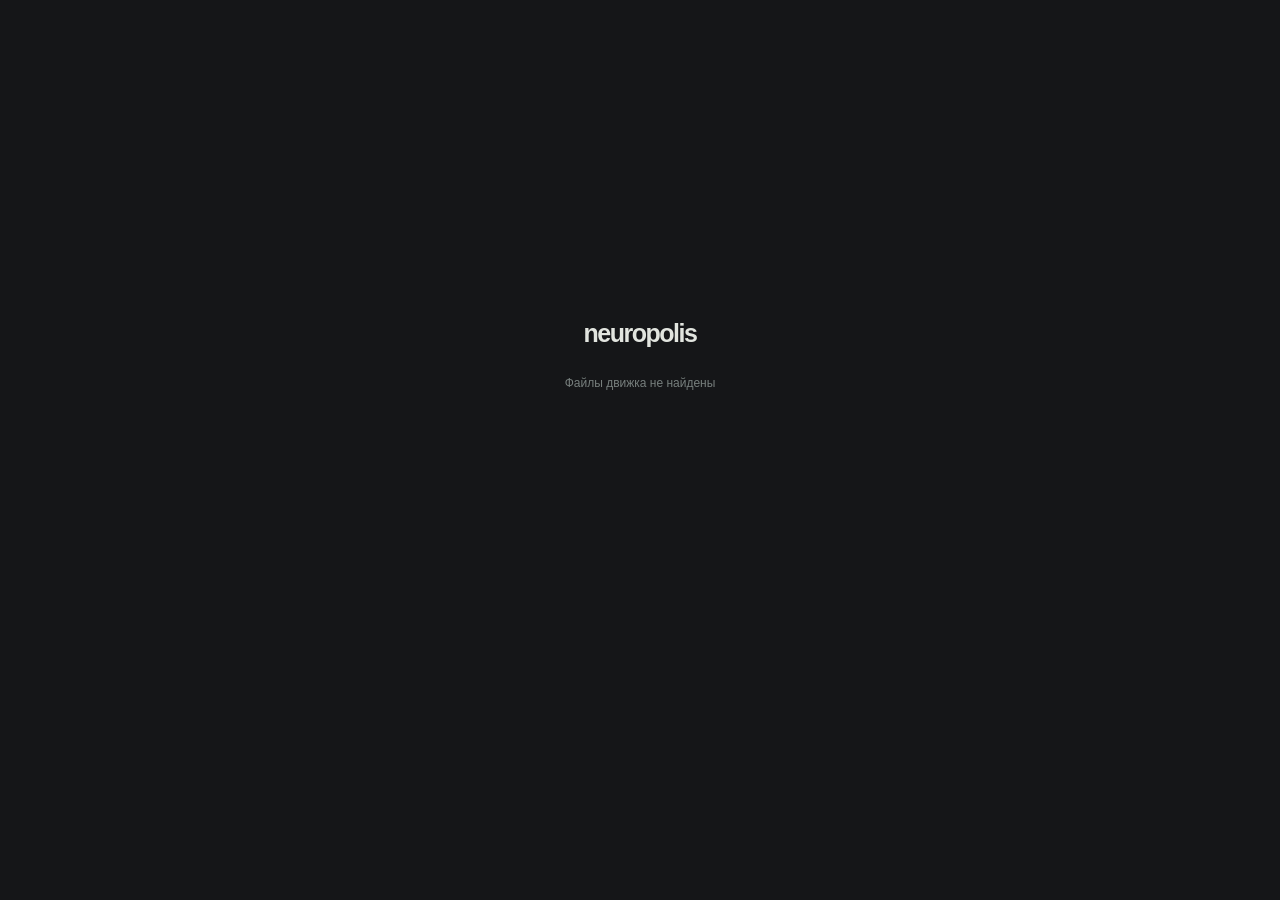
==== web/index.html @ 5cdd5f70 "Release neuropolis 0.2.1 with native AU and VST3 plugins" ====
<!doctype html>
<html lang="ru">
  <head>
    <meta charset="utf-8" />
    <meta name="viewport" content="width=device-width, initial-scale=1" />
    <meta name="theme-color" content="#151618" />
    <title>neuropolis · Instrument</title>
    <link
      rel="icon"
      href="data:image/svg+xml,%3Csvg xmlns='http://www.w3.org/2000/svg' viewBox='0 0 64 64'%3E%3Crect width='64' height='64' rx='12' fill='%231c1e20'/%3E%3Cpath d='M17 46V18h8l14 19V18h8v28h-8L25 27v19' fill='%23c6de92'/%3E%3C/svg%3E"
    />
    <link rel="stylesheet" href="style.css" />
    <script type="module" src="app.js"></script>
  </head>
  <body>
    <div id="app">
      <main class="loading">
        <span class="brand">neuropolis</span>
        <p>Loading instrument…</p>
      </main>
    </div>
    <div id="overlay"></div>
    <div id="toast" role="status" aria-live="polite"></div>
  </body>
</html>
---- web/style.css ----
:root {
  color-scheme: dark;
  --bg: #151618;
  --surface: #1c1e20;
  --inset: #121416;
  --raised: #272a2c;
  --hover: #303437;
  --line: #33373a;
  --line-soft: #292d2f;
  --line-strong: #50575a;
  --text: #e2e5df;
  --secondary: #a2a9a6;
  --tertiary: #777f7d;
  --muted: #4f5755;
  --accent: #c6de92;
  --accent-dim: #71834f;
  --track-1: #c6de92;
  --track-2: #b9adf0;
  --orange: #e1ad79;
  --danger: #dc8e89;
  --mono: ui-monospace, SFMono-Regular, Menlo, Consolas, monospace;
  --sans: -apple-system, BlinkMacSystemFont, "Segoe UI", sans-serif;
  font: 12px var(--sans);
  background: var(--bg);
  color: var(--text);
  font-synthesis: none;
}
* {
  box-sizing: border-box;
}
body {
  margin: 0;
}
button,
input,
summary {
  font: inherit;
  color: inherit;
}
button,
summary {
  cursor: pointer;
}
button {
  appearance: none;
  border: 1px solid var(--line);
  border-radius: 4px;
  background: var(--surface);
  display: inline-flex;
  gap: 6px;
  align-items: center;
  justify-content: center;
  white-space: nowrap;
  height: 32px;
  padding: 0 12px;
  transition:
    background 0.12s,
    border-color 0.12s,
    color 0.12s;
}
button:hover,
summary:hover {
  background: var(--hover);
  border-color: var(--line-strong);
}
button:active {
  background: var(--inset);
}
button:disabled {
  opacity: 0.35;
  cursor: default;
}
button[aria-pressed="true"],
button.active {
  color: var(--accent);
  border-color: var(--accent-dim);
  background: color-mix(in srgb, var(--accent) 10%, var(--surface));
}
button:focus-visible,
summary:focus-visible,
input:focus-visible {
  outline: 2px solid var(--accent);
  outline-offset: 3px;
}
button.primary {
  background: var(--accent);
  border-color: var(--accent);
  color: #20261b;
  font-weight: 650;
}
button.primary:hover {
  background: #d9ecb1;
}
button.ghost {
  border-color: transparent;
  background: transparent;
  color: var(--secondary);
}
button.ghost:hover {
  background: var(--raised);
  color: var(--text);
}
button.icon-button {
  padding: 0;
  width: 32px;
  flex: none;
}
button.danger {
  color: var(--danger);
}
.icon {
  width: 16px;
  height: 16px;
  fill: none;
  stroke: currentColor;
  stroke-width: 1.6;
  stroke-linecap: round;
  stroke-linejoin: round;
  flex: none;
}
.mono {
  font-family: var(--mono);
  font-variant-numeric: tabular-nums;
}
.secondary {
  color: var(--secondary);
}
.subtle {
  color: var(--tertiary);
}
.loading {
  min-height: 80vh;
  display: flex;
  flex-direction: column;
  align-items: center;
  justify-content: center;
  gap: 16px;
}
.loading p {
  color: var(--tertiary);
}
.shell {
  max-width: 1760px;
  margin: 0 auto;
  min-height: 100vh;
}
.topbar {
  height: 76px;
  display: flex;
  align-items: center;
  gap: 24px;
  padding: 0 28px;
  border-bottom: 1px solid var(--line-soft);
  background: var(--bg);
}
.brand {
  font-size: 25px;
  font-weight: 750;
  letter-spacing: -1.5px;
  white-space: nowrap;
  display: flex;
  align-items: baseline;
  gap: 8px;
}
.brand-block {
  display: flex;
  flex-direction: column;
  gap: 4px;
  min-width: 160px;
}
.brand-block small {
  font: 9px var(--mono);
  letter-spacing: 2px;
  color: var(--tertiary);
}
.transport {
  display: flex;
  align-items: center;
  gap: 6px;
}
.transport .run {
  height: 38px;
  min-width: 88px;
  font: 600 11px var(--mono);
  letter-spacing: 0.6px;
}
.transport .run[aria-pressed="true"] {
  color: var(--accent);
  background: #2c3525;
  border-color: #677a4b;
}
.transport .run .icon {
  width: 12px;
}
.tempo {
  height: 38px;
  display: flex;
  align-items: center;
  gap: 10px;
  border: 1px solid var(--line);
  border-radius: 4px;
  padding: 0 10px;
  background: var(--inset);
}
.tempo span {
  font: 9px var(--mono);
  color: var(--tertiary);
}
.tempo input {
  width: 54px;
  font: 20px var(--mono);
  border: 0;
  background: transparent;
  padding: 0;
  text-align: right;
  outline: 0;
}
.tempo .tempo-source {
  border-left: 1px solid var(--line);
  padding-left: 10px;
  font-size: 9px;
  color: var(--secondary);
}
.cycle-length {
  position: relative;
  display: flex;
  align-items: center;
  gap: 8px;
  height: 38px;
  padding: 0 10px;
  border: 1px solid var(--line);
  border-radius: 4px;
  background: var(--inset);
  overflow: hidden;
}
.cycle-label,
.cycle-unit {
  font: 9px var(--mono);
  color: var(--tertiary);
  white-space: nowrap;
}
.cycle-length input {
  width: 56px;
  min-width: 0;
  padding: 0;
  border: 0;
  background: transparent;
  font: 20px var(--mono);
  text-align: right;
}
.cycle-length:focus-within {
  border-color: var(--accent-dim);
}
.cycle-progress {
  position: absolute;
  inset: auto 0 0;
  height: 2px;
  background: var(--accent-dim);
  transform: scaleX(var(--cycle-progress, 0));
  transform-origin: left;
  pointer-events: none;
}
.transport .icon-button {
  width: 36px;
  height: 38px;
}
.clock-display {
  display: flex;
  align-items: center;
  gap: 14px;
  margin-left: 6px;
}
.timecode {
  font: 20px var(--mono);
  letter-spacing: -0.5px;
  min-width: 78px;
}
.clock-led {
  width: 5px;
  height: 5px;
  border-radius: 50%;
  background: var(--muted);
}
.clock-led.on {
  background: var(--accent);
  box-shadow: 0 0 8px #c6de9255;
}
.scope {
  width: 108px;
  height: 28px;
  opacity: 0.8;
}
.top-right {
  margin-left: auto;
  display: flex;
  align-items: center;
  gap: 8px;
}
.top-right .separator {
  height: 20px;
  width: 1px;
  background: var(--line);
  margin: 0 4px;
}
.patch-title {
  background: transparent;
  border: 0;
  outline: none;
  font-size: 12px;
  width: 176px;
  text-align: right;
  color: var(--secondary);
}
.patch-title:focus {
  color: var(--text);
}
.dirty-dot {
  width: 4px;
  height: 4px;
  border-radius: 50%;
  background: var(--orange);
}
.navigation {
  display: flex;
  align-items: center;
  gap: 4px;
  padding: 0 28px;
  height: 48px;
  border-bottom: 1px solid var(--line-soft);
}
.navigation button {
  height: 48px;
  border: 0;
  border-radius: 0;
  background: transparent;
  color: var(--tertiary);
  padding: 0 14px;
  position: relative;
  font-size: 12px;
}
.navigation button:hover {
  color: var(--text);
}
.navigation button.active {
  color: var(--text);
  background: none;
}
.navigation button.active::after {
  content: "";
  height: 2px;
  position: absolute;
  bottom: 0;
  left: 14px;
  right: 14px;
  background: var(--accent);
}
.navigation .nav-right {
  display: flex;
  gap: 8px;
  align-items: center;
  margin-left: auto;
  color: var(--tertiary);
  font: 10px var(--mono);
}
.status-light {
  width: 5px;
  height: 5px;
  border-radius: 50%;
  background: var(--accent-dim);
}
.workspace {
  padding: 20px 28px 16px;
}
.section-heading {
  display: flex;
  align-items: center;
  justify-content: space-between;
  gap: 16px;
  margin-bottom: 20px;
}
.section-heading h1 {
  font-size: 18px;
  font-weight: 550;
  letter-spacing: -0.4px;
  margin: 0;
}
.section-heading p {
  font-size: 12px;
  color: var(--tertiary);
  margin: 6px 0 0;
}
.section-heading .actions {
  display: flex;
  align-items: center;
  gap: 6px;
}
.footer {
  display: flex;
  justify-content: space-between;
  align-items: center;
  padding: 8px 28px 16px;
  color: var(--tertiary);
  font: 10px var(--mono);
  gap: 16px;
}
.footer .footer-status {
  display: flex;
  gap: 8px;
  align-items: center;
}
.footer-key {
  border: 1px solid var(--line);
  border-radius: 3px;
  padding: 2px 4px;
  font-size: 9px;
  margin-right: 4px;
}
.footer-hints {
  display: flex;
  gap: 16px;
}
.track {
  --accent: var(--track-1);
  --accent-dim: #71834f;
  background: var(--surface);
  border: 1px solid var(--line);
  border-radius: 6px;
  margin-bottom: 16px;
  min-width: 0;
  position: relative;
}
.track[data-track="1"] {
  --accent: var(--track-2);
  --accent-dim: #776d9d;
}
.track-header {
  display: flex;
  align-items: center;
  gap: 20px;
  padding: 14px 16px;
  border-bottom: 1px solid var(--line-soft);
  min-height: 66px;
}
.track-identity {
  display: flex;
  align-items: center;
  gap: 10px;
  min-width: 156px;
}
.track-index {
  font: 18px var(--mono);
  color: var(--accent);
  line-height: 1;
}
.track-title {
  display: flex;
  flex-direction: column;
  gap: 4px;
}
.track-title strong {
  font-size: 12px;
  font-weight: 550;
  letter-spacing: 0.1px;
}
.track-title small {
  font: 9px var(--mono);
  color: var(--tertiary);
}
.track-live {
  display: flex;
  align-items: baseline;
  gap: 8px;
  min-width: 94px;
  color: var(--accent);
  margin-left: auto;
}
.track-live output {
  font: 22px var(--mono);
  letter-spacing: -1px;
}
.track-live .gate-led {
  height: 5px;
  width: 5px;
  border-radius: 1px;
  background: var(--muted);
  align-self: center;
}
.track-live .gate-led.on {
  background: var(--accent);
}
.track-live small {
  font: 9px var(--mono);
  color: var(--tertiary);
}
.track-quick {
  display: flex;
  gap: 12px;
  align-items: center;
}
.track-controls {
  display: flex;
  gap: 8px;
  align-items: center;
}
.track-controls .small-range {
  width: 60px;
  accent-color: var(--accent);
}
.mute-button,
.solo-button {
  font: 10px var(--mono);
  width: 30px;
  padding: 0;
}
.track-controls .mute-button[aria-pressed="true"] {
  color: var(--danger);
  background: #3b2a2a;
  border-color: #764d4d;
}
.track-controls .solo-button[aria-pressed="true"] {
  color: var(--orange);
  border-color: #7b644a;
}
.bank-scroll {
  overflow-x: auto;
  scrollbar-width: thin;
  scrollbar-color: var(--line-strong) transparent;
  overscroll-behavior-x: contain;
}
.bank {
  display: grid;
  grid-template-columns: 64px repeat(16, minmax(56px, 1fr));
  min-width: 984px;
  padding: 12px 12px 8px;
}
.stage,
.row-labels {
  display: grid;
  grid-template-rows: 28px 26px 124px 180px 116px;
  gap: 4px;
  min-width: 0;
  padding: 0 5px;
  text-align: center;
}
.row-labels {
  font: 9px var(--mono);
  color: var(--tertiary);
  text-align: left;
  position: sticky;
  left: 0;
  z-index: 4;
  background: var(--surface);
  padding-left: 4px;
}
.row-labels > span {
  display: flex;
  align-items: center;
  letter-spacing: 0.3px;
}
.row-labels > span:nth-child(3) {
  align-items: flex-start;
  padding-top: 8px;
}
.stage {
  border-left: 1px solid var(--line-soft);
  position: relative;
}
.stage:nth-child(4n + 2) {
  border-left-color: #42484a;
}
.stage.current {
  background: color-mix(in srgb, var(--accent) 5%, transparent);
}
.stage.outside {
  opacity: 0.25;
}
.stage.skipped .fader,
.stage.skipped .stage-note {
  opacity: 0.3;
}
.stage-head {
  height: 28px;
  border: 0;
  background: transparent;
  border-radius: 3px;
  font: 10px var(--mono);
  width: 100%;
  position: relative;
  padding: 0;
  color: var(--secondary);
}
.stage-head::before {
  content: "";
  height: 3px;
  width: 3px;
  background: var(--muted);
  border-radius: 50%;
  position: absolute;
  right: 4px;
  top: 4px;
}
.stage.current .stage-head {
  color: var(--accent);
  background: color-mix(in srgb, var(--accent) 10%, transparent);
}
.stage.current .stage-head::before {
  background: var(--accent);
}
.stage-head.selected {
  outline: 1px solid var(--line-strong);
  outline-offset: -1px;
}
.stage-note {
  font: 10px var(--mono);
  color: var(--secondary);
  display: grid;
  place-items: center;
}
.fader {
  height: 124px;
  display: flex;
  justify-content: center;
  position: relative;
  background: repeating-linear-gradient(
      to top,
      transparent 0,
      transparent 11px,
      #414748 11px,
      #414748 12px
    )
    center/20px 120px no-repeat;
}
.fader input {
  writing-mode: vertical-lr;
  direction: rtl;
  appearance: none;
  -webkit-appearance: none;
  width: 34px;
  height: 120px;
  margin: 0;
  background: transparent;
  cursor: ns-resize;
  outline: 0;
}
.fader input::-webkit-slider-runnable-track {
  width: 4px;
  background: #0d1011;
  border: 1px solid #373e3e;
  border-radius: 3px;
}
.fader input::-webkit-slider-thumb {
  appearance: none;
  -webkit-appearance: none;
  width: 30px;
  height: 12px;
  background: linear-gradient(
    #d2d7cc 0 35%,
    #a7b0a4 35% 50%,
    #c7cfc0 50% 80%,
    var(--accent) 80%
  );
  border: 1px solid #a0aa9c;
  border-radius: 2px;
  margin-left: -14px;
  box-shadow: 0 2px 3px #0008;
}
.fader input::-moz-range-track {
  width: 4px;
  background: #0d1011;
}
.fader input::-moz-range-thumb {
  width: 30px;
  height: 12px;
  background: var(--text);
  border: 1px solid var(--accent);
  border-radius: 2px;
}
.fader[data-pickup]::after {
  content: "";
  position: absolute;
  height: 2px;
  width: 30px;
  background: var(--orange);
  top: var(--pickup-top);
  pointer-events: none;
}
.lane-number {
  width: 100%;
  min-width: 0;
  background: var(--inset);
  border: 1px solid var(--line-soft);
  border-radius: 3px;
  height: 28px;
  font: 11px var(--mono);
  text-align: center;
  outline: none;
  padding: 0 2px;
}

.lane-toolbar {
  display: flex;
  gap: 6px;
  align-items: center;
  border-top: 1px solid var(--line-soft);
  padding: 8px 12px;
}
.lane-tabs {
  display: flex;
  gap: 2px;
  min-width: 0;
  overflow-x: auto;
  scrollbar-width: none;
}
.lane-tabs button {
  font: 9px var(--mono);
  letter-spacing: 0.4px;
  height: 26px;
  padding: 0 10px;
  border-color: transparent;
  background: transparent;
  color: var(--tertiary);
}
.lane-tabs button.active {
  color: var(--accent);
  background: color-mix(in srgb, var(--accent) 8%, transparent);
}
.lane-actions {
  display: flex;
  gap: 2px;
  align-items: center;
  margin-left: auto;
}
.lane-actions .icon-button {
  height: 26px;
  width: 26px;
}
.lane-editor {
  border-top: 1px solid var(--line-soft);
  background: #191b1d;
}
.lane-grid {
  min-width: 984px;
  display: grid;
  grid-template-columns: 64px repeat(16, minmax(56px, 1fr));
  padding: 10px 12px 12px;
}
.lane-cell {
  display: flex;
  flex-direction: column;
  align-items: center;
  gap: 6px;
  padding: 0 5px;
  min-width: 0;
}
.lane-cell .lane-number {
  height: 30px;
}
.lane-cell .lane-mode {
  height: 22px;
  border: 0;
  padding: 0;
  font: 8px var(--mono);
  color: var(--tertiary);
  background: transparent;
  min-width: 0;
}
.lane-cell .flag-button {
  height: 30px;
  width: 100%;
  min-width: 0;
  padding: 0;
  background: var(--inset);
  border-color: var(--line-soft);
  color: var(--muted);
}
.lane-cell .flag-button[aria-pressed="true"] {
  color: var(--accent);
  background: color-mix(in srgb, var(--accent) 10%, var(--inset));
  border-color: var(--accent-dim);
}
.lane-caption {
  font: 9px var(--mono);
  color: var(--tertiary);
  display: flex;
  align-items: center;
  padding-left: 4px;
}
.loop-region .stage-head {
  border: 1px solid var(--accent-dim);
}
.control {
  display: flex;
  flex-direction: column;
  gap: 6px;
  min-width: 0;
}
.control > span {
  font: 9px var(--mono);
  letter-spacing: 0.6px;
  color: var(--tertiary);
  display: flex;
  align-items: center;
  gap: 6px;
}
.control .field-number {
  height: 32px;
  width: 100%;
  min-width: 0;
  background: var(--inset);
  border: 1px solid var(--line);
  border-radius: 4px;
  text-align: right;
  padding: 0 10px;
  font: 12px var(--mono);
}
.control.compact {
  gap: 4px;
}
.control.compact > span {
  font-size: 8px;
  letter-spacing: 0.4px;
}
.control.compact .field-number {
  height: 28px;
  max-width: 64px;
  font-size: 11px;
  padding: 0 6px;
}
.select {
  position: relative;
  min-width: 64px;
}
.select summary {
  display: flex;
  align-items: center;
  justify-content: space-between;
  white-space: nowrap;
  gap: 12px;
  height: 32px;
  list-style: none;
  border: 1px solid var(--line);
  border-radius: 4px;
  padding: 0 10px;
  font-size: 11px;
  background: var(--inset);
}
.select summary::-webkit-details-marker {
  display: none;
}
.select summary .icon {
  width: 12px;
  height: 12px;
  color: var(--tertiary);
}
.select.compact summary {
  height: 28px;
  font-size: 10px;
  padding: 0 8px;
}
.select[open] summary {
  border-color: var(--line-strong);
}
.select .options {
  position: absolute;
  top: calc(100% + 4px);
  left: 0;
  z-index: 80;
  min-width: 100%;
  width: max-content;
  max-width: 280px;
  max-height: 300px;
  overflow-y: auto;
  border: 1px solid var(--line-strong);
  border-radius: 5px;
  background: var(--raised);
  padding: 4px;
  box-shadow: 0 12px 32px #0007;
}
.select .options button {
  display: flex;
  justify-content: space-between;
  height: 32px;
  width: 100%;
  text-align: left;
  border: 0;
  border-radius: 3px;
  font-size: 11px;
  background: transparent;
  padding: 0 10px;
}
.select .options button:hover {
  background: var(--hover);
}
.select .options button[aria-selected="true"] {
  color: var(--accent);
  background: #343c2c;
}
.select.align-right .options {
  right: 0;
  left: auto;
}
.select.menu summary {
  height: 32px;
  width: 32px;
  padding: 0;
  justify-content: center;
}
.select.menu summary > .icon:last-child {
  display: none;
}
.control-grid {
  display: grid;
  grid-template-columns: repeat(3, minmax(0, 1fr));
  gap: 16px;
}
.control-grid.two {
  grid-template-columns: repeat(2, minmax(0, 1fr));
}
.parameter-group {
  border-bottom: 1px solid var(--line-soft);
  padding: 20px 0;
}
.parameter-group:first-child {
  padding-top: 0;
}
.parameter-group:last-child {
  border-bottom: 0;
}
.parameter-group h3 {
  font: 10px var(--mono);
  letter-spacing: 1px;
  color: var(--secondary);
  font-weight: 500;
  margin: 0 0 16px;
}
.drawer-backdrop {
  position: fixed;
  inset: 0;
  background: #080a0b88;
  z-index: 100;
  display: flex;
  justify-content: flex-end;
}
.drawer {
  width: 520px;
  max-width: 100%;
  background: var(--surface);
  border-left: 1px solid var(--line-strong);
  height: 100dvh;
  overflow-y: auto;
  padding: 24px;
  box-shadow: -16px 0 60px #0003;
}
.drawer-heading {
  display: flex;
  justify-content: space-between;
  align-items: center;
  margin-bottom: 24px;
}
.drawer-heading h2 {
  margin: 0;
  font-size: 17px;
  font-weight: 550;
}
.drawer-tabs {
  display: flex;
  gap: 4px;
  border-bottom: 1px solid var(--line);
  margin-bottom: 20px;
  overflow-x: auto;
}
.drawer-tabs button {
  height: 36px;
  border: 0;
  background: transparent;
  color: var(--tertiary);
  padding: 0 12px;
  border-radius: 0;
}
.drawer-tabs button.active {
  color: var(--accent);
  border-bottom: 2px solid var(--accent);
}
.drawer-note {
  color: var(--tertiary);
  font-size: 11px;
  line-height: 1.6;
  margin: 12px 0 0;
}
.action-row {
  display: flex;
  gap: 8px;
  flex-wrap: wrap;
}
.horizontal-rule {
  height: 1px;
  background: var(--line);
  margin: 20px 0;
}
input[type="number"] {
  appearance: textfield;
  -moz-appearance: textfield;
}
input::-webkit-inner-spin-button,
input::-webkit-outer-spin-button {
  -webkit-appearance: none;
  margin: 0;
}
input[type="range"] {
  accent-color: var(--accent);
  cursor: pointer;
  min-width: 0;
}
.toggle {
  height: 32px;
  background: var(--inset);
  justify-content: space-between;
  padding: 0 10px;
  gap: 16px;
}
.toggle .toggle-switch {
  height: 14px;
  width: 26px;
  border-radius: 8px;
  background: var(--line);
  padding: 2px;
  display: block;
}
.toggle-switch::after {
  content: "";
  display: block;
  width: 10px;
  height: 10px;
  border-radius: 50%;
  background: var(--secondary);
  transition: transform 0.12s;
}
.toggle[aria-pressed="true"] .toggle-switch {
  background: var(--accent-dim);
}
.toggle[aria-pressed="true"] .toggle-switch::after {
  transform: translateX(12px);
  background: var(--accent);
}
.mod-workspace {
  display: grid;
  grid-template-columns: 252px minmax(0, 1fr);
  gap: 20px;
}
.mod-list {
  border-top: 1px solid var(--line);
}
.mod-row {
  display: grid;
  grid-template-columns: 24px minmax(0, 1fr) 32px;
  gap: 8px;
  align-items: center;
  padding: 12px 8px;
  border-bottom: 1px solid var(--line-soft);
  cursor: pointer;
  border-left: 2px solid transparent;
}
.mod-row:hover {
  background: var(--surface);
}
.mod-row.active {
  background: var(--surface);
  border-left-color: var(--accent);
}
.mod-row .mod-id {
  font: 11px var(--mono);
  color: var(--tertiary);
}
.mod-row.active .mod-id {
  color: var(--accent);
}
.mod-row strong {
  font-size: 11px;
  font-weight: 500;
}
.mod-row small {
  display: block;
  color: var(--tertiary);
  font: 9px var(--mono);
  margin: 5px 0;
}
.mod-mini {
  height: 25px;
  width: 100%;
  display: block;
  overflow: visible;
}
.mod-mini polyline {
  fill: none;
  stroke: #71834f;
  stroke-width: 1.4;
}
.mod-row.active .mod-mini polyline {
  stroke: var(--accent);
}
.mod-mini line {
  stroke: var(--line);
  stroke-width: 0.5;
}
.mod-row .mute-button {
  height: 24px;
  width: 24px;
  color: var(--tertiary);
}
.mod-editor {
  border: 1px solid var(--line);
  border-radius: 6px;
  background: var(--surface);
  min-width: 0;
}
.mod-editor-header {
  padding: 18px 20px;
  display: flex;
  align-items: center;
  justify-content: space-between;
  border-bottom: 1px solid var(--line-soft);
  gap: 16px;
}
.mod-editor-header h2 {
  font-size: 15px;
  font-weight: 550;
  margin: 0;
}
.mod-editor-header p {
  font: 10px var(--mono);
  color: var(--tertiary);
  margin: 6px 0 0;
}
.mod-settings {
  display: flex;
  gap: 12px;
  padding: 16px 20px;
  flex-wrap: wrap;
  border-bottom: 1px solid var(--line-soft);
}
.mod-settings .control {
  min-width: 62px;
  flex: 1;
}
.mod-settings .wide {
  flex: 2;
  min-width: 140px;
}
.mod-bank {
  display: grid;
  grid-template-columns: repeat(16, minmax(44px, 1fr));
  min-width: 768px;
  padding: 20px 16px;
}
.mod-stage {
  padding: 0 5px;
  display: flex;
  flex-direction: column;
  gap: 12px;
  align-items: center;
  border-right: 1px solid var(--line-soft);
  min-width: 0;
}
.mod-stage > span {
  font: 10px var(--mono);
  color: var(--tertiary);
}
.mod-stage.current > span {
  color: var(--accent);
}
.mod-stage input[type="range"] {
  writing-mode: vertical-lr;
  direction: rtl;
  height: 152px;
  width: 28px;
}
.mod-stage .mod-value {
  width: 100%;
  font: 10px var(--mono);
  text-align: center;
  background: var(--inset);
  border: 1px solid var(--line);
  height: 28px;
  border-radius: 3px;
  padding: 0;
}
.mod-stage .ramp-button {
  height: 24px;
  font: 8px var(--mono);
  padding: 0 2px;
  width: 100%;
  min-width: 0;
  border: 0;
  color: var(--tertiary);
  background: transparent;
}
.mod-stage .gate-pad {
  height: 152px;
  width: 100%;
  padding: 0;
  color: var(--muted);
  background: var(--inset);
}
.mod-stage .gate-pad[aria-pressed="true"] {
  color: var(--accent);
  background: #313c28;
  border-color: var(--accent-dim);
}
.mod-bottom {
  padding: 16px 20px;
  border-top: 1px solid var(--line-soft);
  display: flex;
  gap: 12px;
  flex-wrap: wrap;
}
.mod-bottom .control {
  min-width: 120px;
  flex: 1;
}
.performance-grid {
  display: grid;
  grid-template-columns: repeat(2, minmax(0, 1fr));
  gap: 20px;
}
.tool-panel {
  background: var(--surface);
  border: 1px solid var(--line);
  border-radius: 6px;
  min-width: 0;
}
.tool-heading {
  display: flex;
  gap: 12px;
  align-items: center;
  justify-content: space-between;
  padding: 16px 20px;
  border-bottom: 1px solid var(--line-soft);
}
.tool-heading h2 {
  font-size: 13px;
  font-weight: 550;
  margin: 0;
}
.tool-heading small {
  color: var(--tertiary);
  font: 10px var(--mono);
}
.tool-body {
  padding: 20px;
}
.tool-panel.full {
  grid-column: 1/-1;
}
.controller-grid {
  display: grid;
  grid-template-columns: repeat(2, minmax(0, 1fr));
  gap: 24px;
}
.controller {
  display: grid;
  grid-template-columns: 88px minmax(0, 1fr);
  gap: 16px;
  align-items: center;
}
.knob-wrap {
  display: flex;
  flex-direction: column;
  align-items: center;
  gap: 12px;
  position: relative;
}
.knob {
  width: 72px;
  height: 72px;
  border-radius: 50%;
  background: #242829;
  border: 1px solid #444d4a;
  position: relative;
  box-shadow:
    inset 0 0 0 5px var(--surface),
    0 3px 8px #0004;
  transform: rotate(var(--rotation));
  pointer-events: none;
}
.knob::after {
  content: "";
  position: absolute;
  top: 9px;
  left: calc(50% - 1px);
  width: 2px;
  height: 17px;
  background: var(--accent);
  border-radius: 1px;
}
.knob-wrap input {
  position: absolute;
  inset: 0;
  width: 88px;
  height: 72px;
  opacity: 0;
  cursor: ew-resize;
}
.knob-wrap output {
  font: 10px var(--mono);
  color: var(--secondary);
}
.controller-routing {
  display: flex;
  flex-direction: column;
  gap: 10px;
}
.aux-grid {
  display: grid;
  grid-template-columns: repeat(3, minmax(0, 1fr));
  gap: 20px;
}
.aux-channel {
  display: flex;
  flex-direction: column;
  gap: 14px;
}
.aux-channel h3 {
  font: 11px var(--mono);
  font-weight: 500;
  margin: 0;
  color: var(--secondary);
}
.aux-channel .aux-slider {
  width: 100%;
  margin: 0;
}
.value-line {
  display: flex;
  justify-content: space-between;
  font: 10px var(--mono);
  color: var(--tertiary);
}
.value-line output {
  color: var(--text);
}
.loopy-config {
  display: flex;
  align-items: center;
  gap: 12px;
  margin-bottom: 20px;
  flex-wrap: wrap;
}
.loopy-config .control {
  min-width: 110px;
  flex: 1;
}
.loopy-pads {
  display: grid;
  grid-template-columns: repeat(8, minmax(0, 1fr));
  gap: 6px;
}
.loopy-pads button {
  height: 44px;
  font: 12px var(--mono);
  background: var(--inset);
  touch-action: none;
  user-select: none;
  -webkit-user-select: none;
}
.loopy-pads button.pressed {
  color: var(--accent);
  background: #323d29;
  border-color: var(--accent-dim);
}
.output-grid {
  display: grid;
  grid-template-columns: repeat(2, minmax(0, 1fr));
  gap: 24px;
}
.output-channel {
  display: flex;
  flex-direction: column;
  gap: 16px;
}
.output-channel h3 {
  margin: 0;
  display: flex;
  align-items: center;
  justify-content: space-between;
  font: 12px var(--mono);
  font-weight: 500;
}
.output-channel h3 output {
  font-size: 18px;
  color: var(--accent);
}
.voltage-meter {
  height: 4px;
  background: var(--inset);
  border-radius: 2px;
  position: relative;
  overflow: hidden;
}
.voltage-meter span {
  height: 100%;
  position: absolute;
  left: 50%;
  width: 0;
  background: var(--accent);
}
.mx-dots {
  display: flex;
  gap: 10px;
  align-items: center;
  margin-top: 20px;
  flex-wrap: wrap;
}
.mx-dot {
  height: 28px;
  width: 28px;
  display: grid;
  place-items: center;
  font: 10px var(--mono);
  color: var(--tertiary);
  border: 1px solid var(--line);
  border-radius: 4px;
}
.mx-dot.on {
  color: var(--accent);
  background: #313b27;
  border-color: var(--accent-dim);
}
.presets-layout {
  display: grid;
  grid-template-columns: minmax(0, 1fr) minmax(0, 1fr);
  gap: 24px;
}
.bank-tabs {
  display: flex;
  gap: 6px;
  margin-bottom: 16px;
}
.bank-tabs button {
  width: 32px;
  padding: 0;
  font: 10px var(--mono);
}
.preset-slots {
  display: grid;
  grid-template-columns: repeat(2, minmax(0, 1fr));
  gap: 8px;
}
.preset-slot {
  height: 80px;
  border: 1px solid var(--line);
  border-radius: 4px;
  background: var(--surface);
  padding: 12px;
  display: flex;
  align-items: flex-start;
  flex-direction: column;
  gap: 8px;
  cursor: pointer;
  position: relative;
}
.preset-slot:hover {
  border-color: var(--line-strong);
}
.preset-slot.loaded {
  border-color: var(--accent-dim);
  background: #242c21;
}
.preset-slot.queued {
  border-color: var(--orange);
}
.preset-slot.empty {
  color: var(--muted);
  background: transparent;
  border-style: dashed;
}
.preset-slot .slot-index {
  font: 9px var(--mono);
  color: var(--tertiary);
}
.preset-slot .slot-name {
  font-size: 12px;
  white-space: nowrap;
  text-overflow: ellipsis;
  overflow: hidden;
  max-width: 100%;
  font-weight: 500;
}
.preset-slot.loaded .slot-index {
  color: var(--accent);
}
.preset-slot .slot-actions {
  display: flex;
  gap: 2px;
  position: absolute;
  right: 6px;
  top: 6px;
}
.slot-actions button {
  height: 24px;
  width: 24px;
  border-color: transparent;
  background: transparent;
  padding: 0;
  color: var(--tertiary);
}
.slot-actions button:hover {
  background: var(--raised);
  color: var(--text);
}
.preset-toolbar {
  display: flex;
  align-items: flex-end;
  gap: 10px;
  margin-bottom: 20px;
  flex-wrap: wrap;
}
.preset-toolbar .control {
  flex: 1;
  min-width: 120px;
}
.chain-list {
  display: flex;
  flex-direction: column;
  gap: 4px;
  max-height: 496px;
  overflow-y: auto;
  padding-right: 2px;
  margin: 16px 0;
}
.chain-link {
  display: grid;
  grid-template-columns: 22px minmax(0, 1fr) 48px 26px 26px 30px 26px;
  gap: 6px;
  align-items: center;
  min-height: 40px;
  padding: 4px 8px;
  background: var(--surface);
  border: 1px solid var(--line-soft);
  border-radius: 4px;
}
.chain-link.playing {
  border-color: var(--accent-dim);
  background: #252e21;
}
.chain-link .link-index {
  font: 9px var(--mono);
  color: var(--tertiary);
}
.chain-link .link-name {
  font-size: 11px;
  overflow: hidden;
  text-overflow: ellipsis;
  white-space: nowrap;
}
.chain-link .field-number {
  height: 28px;
  width: 100%;
  text-align: center;
  border: 1px solid var(--line);
  background: var(--inset);
  font: 11px var(--mono);
  border-radius: 3px;
}
.chain-link button {
  padding: 0;
  height: 26px;
  font: 9px var(--mono);
  background: transparent;
  border-color: transparent;
}
.chain-link button[aria-pressed="true"] {
  color: var(--danger);
  background: #382929;
}
.chain-empty {
  padding: 48px 16px;
  text-align: center;
  color: var(--tertiary);
  border: 1px dashed var(--line);
  font-size: 12px;
  line-height: 1.8;
  border-radius: 4px;
}
.chain-saved {
  border-top: 1px solid var(--line);
  margin-top: 20px;
  padding-top: 20px;
  display: flex;
  align-items: center;
  gap: 8px;
  flex-wrap: wrap;
}
.chain-saved > span {
  font: 9px var(--mono);
  color: var(--tertiary);
  margin-right: 6px;
}
.chain-saved button {
  width: 28px;
  height: 28px;
  padding: 0;
  font: 10px var(--mono);
}
.chain-add {
  display: flex;
  align-items: center;
  gap: 8px;
}
.chain-add .select {
  flex: 1;
}
.chain-add .select summary {
  height: 34px;
}
.setup-layout {
  display: grid;
  grid-template-columns: 180px minmax(0, 1fr);
  gap: 28px;
}
.setup-menu {
  display: flex;
  flex-direction: column;
  gap: 4px;
}
.setup-menu button {
  justify-content: flex-start;
  border-color: transparent;
  background: transparent;
  color: var(--tertiary);
  height: 36px;
}
.setup-menu button.active {
  color: var(--text);
  background: var(--surface);
}
.setup-content {
  max-width: 880px;
  min-width: 0;
}
.setup-content .parameter-group {
  padding-bottom: 24px;
  margin-bottom: 4px;
}
.setup-content h2 {
  font-size: 15px;
  font-weight: 550;
  margin: 0 0 20px;
}
.setup-content .control-grid {
  grid-template-columns: repeat(4, minmax(0, 1fr));
  gap: 20px;
}
.status-banner {
  padding: 12px 16px;
  border: 1px solid var(--line);
  background: var(--surface);
  border-radius: 4px;
  font-size: 11px;
  color: var(--secondary);
  margin-top: 20px;
}
.status-banner code {
  font: 10px var(--mono);
  color: var(--accent);
}
.midi-ports {
  display: grid;
  grid-template-columns: repeat(2, minmax(0, 1fr));
  gap: 20px;
  margin-top: 20px;
}
.sound-track {
  --accent: var(--track-1);
  border-bottom: 1px solid var(--line);
  padding: 24px 0;
}
.sound-track[data-track="1"] {
  --accent: var(--track-2);
}
.sound-track h2 {
  color: var(--accent);
}
.scale-layout {
  display: grid;
  grid-template-columns: 260px minmax(0, 1fr);
  gap: 28px;
}
.scale-list {
  display: flex;
  flex-direction: column;
  border-top: 1px solid var(--line);
}
.scale-item {
  height: 40px;
  display: flex;
  align-items: center;
  justify-content: space-between;
  background: transparent;
  border: 0;
  border-bottom: 1px solid var(--line-soft);
  border-radius: 0;
  text-align: left;
  padding: 0 12px;
  color: var(--secondary);
}
.scale-item span:first-child {
  font: 10px var(--mono);
  color: var(--tertiary);
}
.scale-item.active {
  color: var(--accent);
  background: var(--surface);
}
.scale-editor {
  padding: 28px;
  border: 1px solid var(--line);
  border-radius: 6px;
  background: var(--surface);
  align-self: start;
  min-width: 0;
}
.scale-heading {
  display: flex;
  align-items: center;
  justify-content: space-between;
  gap: 16px;
  margin-bottom: 28px;
}
.scale-name {
  background: transparent;
  border: 0;
  border-bottom: 1px solid var(--line);
  font-size: 18px;
  width: 240px;
  max-width: 70%;
  padding: 6px 0;
  outline: 0;
}
.piano {
  display: grid;
  grid-template-columns: repeat(12, minmax(0, 1fr));
  gap: 4px;
  margin: 28px 0;
}
.piano button {
  height: 112px;
  padding: 0 0 12px;
  align-items: flex-end;
  font: 10px var(--mono);
  background: #3b4141;
  border-color: #4f5753;
  color: var(--secondary);
  border-radius: 0 0 4px 4px;
}
.piano button.black {
  height: 80px;
  background: #121617;
  border-color: var(--line);
  color: var(--tertiary);
}
.piano button[aria-pressed="true"] {
  background: var(--accent);
  border-color: var(--accent);
  color: #26301b;
}
.piano button.black[aria-pressed="true"] {
  background: #829857;
  color: #f1f4e9;
  border-color: #9fb773;
}
.scale-metadata {
  display: flex;
  gap: 24px;
  align-items: center;
  color: var(--tertiary);
  font: 10px var(--mono);
  margin-bottom: 24px;
}
#toast {
  position: fixed;
  bottom: 24px;
  left: 50%;
  transform: translate(-50%, 12px);
  opacity: 0;
  pointer-events: none;
  z-index: 150;
  border: 1px solid var(--line-strong);
  border-radius: 5px;
  background: var(--raised);
  color: var(--text);
  box-shadow: 0 8px 28px #0006;
  font-size: 12px;
  padding: 12px 18px;
  max-width: calc(100vw - 32px);
  transition:
    opacity 0.15s,
    transform 0.15s;
}
#toast.visible {
  opacity: 1;
  transform: translate(-50%, 0);
}
@media (min-width: 1400px) {
  .bank,
  .lane-grid {
    grid-template-columns: 72px repeat(16, minmax(52px, 1fr));
  }
  .stage,
  .row-labels {
    grid-template-rows: 28px 26px 144px 180px 116px;
  }
  .fader {
    height: 144px;
    background-size: 20px 140px;
  }
  .fader input {
    height: 140px;
  }
  .track-header {
    gap: 28px;
  }
  .track-identity {
    min-width: 188px;
  }
  .track-quick {
    gap: 16px;
  }
}
@media (max-width: 1150px) {
  .topbar {
    gap: 16px;
    padding: 0 20px;
  }
  .brand-block {
    min-width: 170px;
  }
  .clock-display .scope {
    display: none;
  }
  .patch-title {
    width: 128px;
  }
  .workspace {
    padding: 16px 20px;
  }
  .navigation {
    padding: 0 20px;
  }
  .track-header {
    gap: 12px;
    padding: 12px;
  }
  .track-identity {
    min-width: 130px;
  }
  .track-live {
    min-width: 58px;
  }
  .track-live small {
    display: none;
  }
  .track-quick {
    gap: 8px;
  }
  .track-quick .quick-swing {
    display: none;
  }
  .track-controls {
    gap: 4px;
  }
  .track-controls .small-range {
    width: 46px;
  }
  .setup-content .control-grid {
    grid-template-columns: repeat(3, minmax(0, 1fr));
  }
  .controller {
    grid-template-columns: 76px minmax(0, 1fr);
    gap: 12px;
  }
  .controller-grid {
    gap: 16px;
  }
  .knob-wrap input {
    width: 76px;
  }
  .loopy-config {
    gap: 8px;
  }
  .mod-workspace {
    grid-template-columns: 210px minmax(0, 1fr);
    gap: 16px;
  }
  .scale-layout {
    grid-template-columns: 210px minmax(0, 1fr);
    gap: 20px;
  }
}
@media (max-width: 900px) {
  .top-right .patch-title,
  .top-right .dirty-dot {
    display: none;
  }
  .topbar .brand-block {
    min-width: 150px;
  }
  .clock-display {
    margin-left: 0;
    gap: 8px;
  }
  .track-header {
    flex-wrap: wrap;
    gap: 12px;
  }
  .track-identity {
    min-width: 140px;
    flex: 1;
  }
  .track-live {
    order: 2;
    flex: none;
    margin-left: auto;
  }
  .track-controls {
    order: 3;
  }
  .track-quick {
    order: 4;
    flex-basis: 100%;
    padding-top: 8px;
    border-top: 1px solid var(--line-soft);
    justify-content: space-between;
  }
  .track-quick .control {
    flex: 1;
    max-width: 140px;
  }
  .track-quick .quick-swing {
    display: flex;
  }
  .performance-grid {
    grid-template-columns: 1fr;
  }
  .presets-layout {
    grid-template-columns: 1fr;
    gap: 32px;
  }
  .preset-slots {
    grid-template-columns: repeat(4, minmax(0, 1fr));
  }
  .mod-workspace {
    grid-template-columns: 1fr;
  }
  .mod-list {
    display: grid;
    grid-template-columns: repeat(4, minmax(0, 1fr));
    border: 1px solid var(--line);
    border-radius: 4px;
    overflow: hidden;
  }
  .mod-row {
    padding: 10px 8px;
    border-right: 1px solid var(--line-soft);
  }
  .mod-row .mod-id {
    font-size: 10px;
  }
  .mod-row strong {
    font-size: 10px;
  }
  .setup-layout {
    grid-template-columns: 140px minmax(0, 1fr);
    gap: 20px;
  }
  .scale-layout {
    grid-template-columns: 180px minmax(0, 1fr);
  }
  .piano {
    gap: 2px;
  }
  .piano button {
    font-size: 9px;
  }
}
@media (max-width: 650px) {
  .shell {
    min-height: 100dvh;
  }
  .topbar {
    height: auto;
    min-height: 112px;
    padding: 16px;
    gap: 12px;
    flex-wrap: wrap;
    justify-content: space-between;
  }
  .brand-block {
    flex: 1;
    min-width: 0 !important;
  }
  .brand {
    font-size: 23px;
  }
  .brand-block small {
    font-size: 8px;
    letter-spacing: 1.5px;
  }
  .transport {
    order: 3;
    width: 100%;
    gap: 6px;
  }
  .transport .tempo {
    height: 44px;
    flex: 1;
  }
  .transport .run {
    height: 44px;
    min-width: 84px;
    flex: 1;
  }
  .transport .icon-button {
    height: 44px;
    width: 44px;
  }
  .clock-display {
    margin-left: 6px;
  }
  .timecode {
    font-size: 16px;
    min-width: 65px;
  }
  .top-right {
    gap: 4px;
    margin: 0;
  }
  .top-right .icon-button {
    width: 40px;
    height: 40px;
  }
  .top-right .save-top {
    padding: 0 12px;
    height: 40px;
  }
  .top-right .separator,
  .top-right .hide-mobile {
    display: none;
  }
  .navigation {
    height: 48px;
    padding: 0 4px;
    gap: 0;
    overflow-x: auto;
    scrollbar-width: none;
  }
  .navigation button {
    height: 48px;
    padding: 0 12px;
    font-size: 11px;
    flex: none;
  }
  .navigation button.active::after {
    left: 12px;
    right: 12px;
  }
  .navigation .nav-right {
    display: none;
  }
  .workspace {
    padding: 12px;
  }
  .track {
    margin-bottom: 12px;
  }
  .track-header {
    padding: 12px;
    gap: 10px;
  }
  .track-title strong {
    font-size: 11px;
  }
  .track-title small {
    font-size: 8px;
  }
  .track-identity {
    min-width: 110px;
  }
  .track-index {
    font-size: 16px;
  }
  .track-live {
    min-width: 52px;
  }
  .track-live output {
    font-size: 18px;
  }
  .track-controls .small-range {
    width: 48px;
  }
  .track-controls .icon-button,
  .track-controls .mute-button,
  .track-controls .solo-button {
    height: 36px;
    width: 30px;
  }
  .track-quick {
    gap: 6px;
    padding-top: 10px;
  }
  .track-quick .control {
    min-width: 0;
    max-width: none;
    flex: 1;
  }
  .track-quick .quick-swing {
    display: none;
  }
  .track-quick .control > span {
    font-size: 8px;
  }
  .track-quick .select summary,
  .track-quick .field-number {
    height: 36px;
    max-width: none;
    font-size: 10px;
    padding: 0 7px;
  }
  .track-quick .select {
    min-width: 0;
  }
  .track-quick .quick-order {
    flex: 2;
  }
  .track-quick .quick-direction {
    max-width: 50px;
  }
  .bank {
    grid-template-columns: 52px repeat(16, 56px);
    min-width: 972px;
    padding: 10px 8px;
  }
  .stage,
  .row-labels {
    grid-template-rows: 40px 24px 140px 212px 132px;
    gap: 4px;
    padding: 0 5px;
  }
  .row-labels {
    padding-left: 2px;
    font-size: 8px;
  }
  .stage-head {
    height: 40px;
  }
  .fader {
    height: 140px;
    background-size: 20px 136px;
  }
  .fader input {
    height: 136px;
    width: 44px;
  }

  .stage-note {
    font-size: 11px;
  }
  .lane-toolbar {
    padding: 6px 8px;
    gap: 2px;
  }
  .lane-tabs button {
    height: 40px;
    padding: 0 10px;
    font-size: 9px;
  }
  .lane-actions .icon-button {
    height: 40px;
    width: 30px;
  }
  .lane-actions .desktop-only {
    display: none;
  }
  .lane-grid {
    grid-template-columns: 52px repeat(16, 56px);
    min-width: 972px;
    padding: 10px 8px;
  }
  .lane-cell {
    padding: 0 5px;
  }
  .lane-cell .lane-number,
  .lane-cell .flag-button {
    height: 40px;
    font-size: 12px;
  }
  .lane-cell .lane-mode {
    height: 32px;
    font-size: 8px;
  }
  .footer {
    padding: 8px 16px 16px;
    font-size: 9px;
  }
  .footer-hints {
    display: none;
  }
  .section-heading {
    margin-bottom: 16px;
    align-items: flex-start;
  }
  .section-heading h1 {
    font-size: 17px;
  }
  .section-heading p {
    font-size: 11px;
    line-height: 1.5;
  }
  .section-heading .actions {
    gap: 4px;
  }
  .section-heading .actions button {
    height: 40px;
    padding: 0 10px;
    font-size: 11px;
  }
  .mod-list {
    grid-template-columns: repeat(2, minmax(0, 1fr));
  }
  .mod-row {
    grid-template-columns: 20px minmax(0, 1fr) 28px;
    padding: 10px 8px;
  }
  .mod-row .mute-button {
    height: 32px;
    width: 28px;
  }
  .mod-editor-header {
    padding: 16px;
  }
  .mod-settings {
    padding: 16px;
    gap: 12px 8px;
  }
  .mod-settings .control {
    min-width: 64px;
  }
  .mod-settings .wide {
    min-width: 140px;
  }
  .select summary,
  .control .field-number {
    height: 40px;
    font-size: 12px;
  }
  .select .options button {
    height: 40px;
    font-size: 12px;
  }
  .mod-bank {
    grid-template-columns: repeat(16, 56px);
    min-width: 928px;
    padding: 16px;
  }
  .mod-stage {
    gap: 12px;
  }
  .mod-stage input[type="range"] {
    width: 44px;
  }
  .mod-stage .mod-value {
    height: 40px;
  }
  .mod-stage .ramp-button {
    height: 36px;
    font-size: 9px;
  }
  .mod-bottom {
    padding: 16px;
  }
  .mod-bottom .control {
    min-width: 110px;
  }
  .tool-heading {
    padding: 16px;
  }
  .tool-body {
    padding: 16px;
  }
  .controller-grid {
    gap: 24px;
    grid-template-columns: 1fr;
  }
  .controller {
    grid-template-columns: 100px minmax(0, 1fr);
    gap: 24px;
  }
  .knob-wrap input {
    width: 100px;
    height: 84px;
  }
  .knob {
    width: 84px;
    height: 84px;
  }
  .aux-grid {
    grid-template-columns: 1fr;
    gap: 24px;
  }
  .aux-channel {
    border-bottom: 1px solid var(--line);
    padding-bottom: 20px;
    display: grid;
    grid-template-columns: 1fr 1fr;
    gap: 12px;
  }
  .aux-channel:last-child {
    border: 0;
    padding-bottom: 0;
  }
  .aux-channel h3,
  .aux-channel .aux-voltage {
    grid-column: 1/-1;
  }
  .loopy-config {
    gap: 12px;
  }
  .loopy-config .control {
    min-width: 100px;
  }
  .loopy-pads {
    grid-template-columns: repeat(4, minmax(0, 1fr));
  }
  .loopy-pads button {
    height: 52px;
  }
  .output-grid {
    grid-template-columns: 1fr;
    gap: 28px;
  }
  .control-grid {
    gap: 16px 12px;
    grid-template-columns: repeat(2, minmax(0, 1fr));
  }
  .mx-dots {
    gap: 8px;
  }
  .mx-dot {
    width: 28px;
  }
  .preset-slots {
    grid-template-columns: repeat(2, minmax(0, 1fr));
  }
  .preset-slot {
    height: 88px;
  }
  .bank-tabs {
    gap: 6px;
    justify-content: space-between;
  }
  .bank-tabs button {
    width: 36px;
    height: 40px;
  }
  .slot-actions button {
    height: 32px;
    width: 28px;
  }
  .preset-toolbar .control {
    min-width: 100px;
  }
  .chain-link {
    grid-template-columns: 16px minmax(0, 1fr) 42px 26px 26px 30px 26px;
    padding: 8px 6px;
    gap: 4px;
  }
  .chain-link .field-number {
    height: 36px;
  }
  .chain-link button {
    height: 36px;
  }
  .chain-link .link-name {
    font-size: 10px;
  }
  .chain-add > button {
    height: 40px;
  }
  .chain-add .select summary {
    height: 40px;
  }
  .chain-saved button {
    height: 36px;
    width: 30px;
  }
  .setup-layout {
    grid-template-columns: 1fr;
    gap: 20px;
  }
  .setup-menu {
    flex-direction: row;
    overflow-x: auto;
    gap: 4px;
    scrollbar-width: none;
    border-bottom: 1px solid var(--line);
    padding-bottom: 8px;
  }
  .setup-menu button {
    height: 40px;
    flex: none;
    padding: 0 12px;
  }
  .setup-content .control-grid {
    grid-template-columns: repeat(2, minmax(0, 1fr));
    gap: 16px 12px;
  }
  .midi-ports {
    grid-template-columns: 1fr;
  }
  .scale-layout {
    grid-template-columns: 1fr;
    gap: 20px;
  }
  .scale-list {
    display: grid;
    grid-template-columns: repeat(2, minmax(0, 1fr));
  }
  .scale-item {
    height: 44px;
    padding: 0 8px;
    font-size: 11px;
  }
  .scale-editor {
    padding: 16px;
  }
  .scale-heading {
    gap: 12px;
    margin-bottom: 20px;
  }
  .scale-name {
    font-size: 16px;
    max-width: 65%;
  }
  .piano {
    gap: 2px;
    margin: 24px 0;
  }
  .piano button {
    height: 100px;
    padding-bottom: 10px;
    font-size: 8px;
  }
  .piano button.black {
    height: 72px;
  }
  .scale-metadata {
    gap: 16px;
    font-size: 9px;
  }
  .drawer {
    padding: 20px 16px;
    width: 100%;
  }
  .drawer-tabs button {
    height: 44px;
    padding: 0 12px;
  }
  .drawer .control-grid {
    grid-template-columns: repeat(2, minmax(0, 1fr));
    gap: 16px 12px;
  }
  .drawer-heading {
    margin-bottom: 20px;
  }
  .drawer-heading .icon-button {
    height: 40px;
    width: 40px;
  }
  .action-row button {
    height: 40px;
  }
  .toggle {
    height: 40px;
  }
  .toggle-switch {
    flex: none;
  }
  #toast {
    bottom: 16px;
    max-width: calc(100vw - 24px);
    font-size: 11px;
    padding: 12px 16px;
  }
}
@media (prefers-reduced-motion: reduce) {
  * {
    transition: none !important;
  }
}
.scale-layout .bank-tabs {
  display: grid;
  grid-template-columns: repeat(5, minmax(0, 1fr));
  gap: 6px;
}
.scale-layout .bank-tabs button {
  width: auto;
}
.timecode,
.scope {
  filter: brightness(var(--display-level, 1));
}
.stage.current .stage-head::before,
.clock-led.on {
  opacity: var(--led-level, 1);
}
.control.compact > span {
  font-size: 9px;
}
.mod-stage input[type="range"] {
  appearance: none;
  -webkit-appearance: none;
  background: transparent;
}
.mod-stage input[type="range"]::-webkit-slider-runnable-track {
  width: 4px;
  border: 1px solid #3c4541;
  background: #101513;
  border-radius: 3px;
}
.mod-stage input[type="range"]::-webkit-slider-thumb {
  appearance: none;
  -webkit-appearance: none;
  width: 28px;
  height: 10px;
  background: var(--accent);
  border: 1px solid #9caf83;
  border-radius: 2px;
  margin-left: -13px;
  box-shadow: 0 2px 4px #0006;
}
.mod-stage input[type="range"]::-moz-range-track {
  width: 4px;
  background: #101513;
}
.mod-stage input[type="range"]::-moz-range-thumb {
  width: 28px;
  height: 10px;
  background: var(--accent);
  border: 0;
  border-radius: 2px;
}
.ctrl-owner {
  font: 8px var(--mono);
  font-style: normal;
  display: inline-grid;
  place-items: center;
  width: 12px;
  height: 12px;
  border: 1px solid var(--accent-dim);
  border-radius: 50%;
  color: var(--accent);
}
.ctrl-owned .select summary {
  pointer-events: none;
  color: var(--secondary);
  border-style: dashed;
}
.ctrl-owned .field-number {
  color: var(--secondary);
  border-style: dashed;
}
.select.flip-up .options {
  top: auto;
  bottom: calc(100% + 4px);
}
@media (max-width: 650px) {
  .track-controls .small-range {
    display: none;
  }
  .track-controls .icon-button,
  .track-controls .mute-button,
  .track-controls .solo-button {
    width: 44px;
    height: 44px;
  }
  .stage,
  .row-labels {
    grid-template-rows: 44px 24px 140px 212px 132px;
  }
  .stage-head {
    height: 44px;
  }

  .select summary,
  .control .field-number,
  .select .options button,
  .toggle {
    min-height: 44px;
  }
  .lane-tabs button,
  .lane-actions .icon-button {
    height: 44px;
  }
  .lane-cell .lane-number,
  .lane-cell .flag-button {
    height: 44px;
  }
  .action-row button,
  .section-heading .actions button {
    height: 44px;
  }
  .track-quick .select summary,
  .track-quick .field-number {
    height: 40px;
    min-height: 40px;
  }
  .track-quick .control.compact > span {
    font-size: 8px;
  }
  .preset-slot .slot-name {
    padding-right: 42px;
  }
  .preset-slot .slot-actions button {
    height: 32px;
    width: 28px;
  }
}
.stage.outside {
  opacity: 1;
}
.stage.outside .stage-head,
.stage.outside .stage-note {
  color: var(--muted);
}
.stage.outside .stage-head::before {
  opacity: 0.3;
}
.stage-note.overridden {
  color: var(--orange);
}
.drawer-random {
  margin-bottom: 20px;
}
.track-title {
  min-width: 0;
}
.track-title strong {
  max-width: 160px;
  white-space: nowrap;
  overflow: hidden;
  text-overflow: ellipsis;
}
.drawer-heading h2 {
  min-width: 0;
  white-space: nowrap;
  overflow: hidden;
  text-overflow: ellipsis;
}
@media (max-width: 650px) {
  .track-title strong {
    max-width: 92px;
  }
}
.select.menu {
  min-width: 32px;
  flex: none;
}
@media (min-width: 651px) and (max-width: 1350px) {
  .topbar {
    height: auto;
    min-height: 112px;
    padding: 16px 20px;
    gap: 12px;
    flex-wrap: wrap;
  }
  .topbar .brand-block {
    flex: 1;
  }
  .top-right {
    margin-left: auto;
  }
  .transport {
    order: 3;
    width: 100%;
  }
  .transport .clock-display {
    margin-left: auto;
  }
}
@media (max-width: 1500px) {
  .clock-display .scope {
    display: none;
  }
}
@media (max-width: 650px) {
  .transport {
    display: grid;
    grid-template-columns: minmax(0, 1fr) 44px minmax(0, 1.2fr);
    gap: 8px;
  }
  .transport .tempo {
    justify-content: space-between;
    gap: 6px;
  }
  .tempo input {
    width: 50px;
  }
  .tempo .tempo-source {
    padding-left: 6px;
  }
  .cycle-length {
    grid-column: 1 / 3;
    height: 44px;
    gap: 6px;
    padding: 0 8px;
  }
  .cycle-length input {
    width: 52px;
    flex: 1;
  }
  .cycle-label,
  .cycle-unit {
    font-size: 8px;
  }
  .transport .clock-display {
    justify-content: flex-end;
    gap: 10px;
    margin-left: 0;
    height: 44px;
  }
  .timecode {
    min-width: 0;
    font-size: 18px;
  }
}
.sequence-heading {
  display: flex;
  justify-content: space-between;
  align-items: center;
  gap: 16px;
  min-height: 44px;
  margin-bottom: 12px;
  position: sticky;
  top: 0;
  z-index: 10;
  background: var(--bg);
  border-bottom: 1px solid var(--line-soft);
}
.sequence-heading > span {
  font: 10px var(--mono);
  letter-spacing: 1px;
  color: var(--tertiary);
}
.sequence-heading button {
  height: 40px;
}
.chain-link {
  grid-template-columns: 22px minmax(0, 1fr) 48px 80px 26px;
}
.chain-mutes {
  min-width: 0;
}
.chain-mutes summary {
  height: 28px;
  font: 9px var(--mono);
  padding: 0 8px;
}
.chain-mutes .options {
  min-width: 160px;
}
.chain-mutes .options button[aria-pressed="true"] {
  color: var(--accent);
  background: color-mix(in srgb, var(--accent) 10%, var(--surface));
}
.track-name {
  margin-bottom: 20px;
}
.track-name input {
  text-align: left !important;
}
@media (max-width: 650px) {
  .sequence-heading {
    gap: 12px;
    min-height: 48px;
  }
  .sequence-heading button {
    height: 44px;
  }
  .chain-link {
    grid-template-columns: 16px minmax(0, 1fr) 42px 70px 26px;
  }
  .chain-mutes summary {
    height: 44px;
    font-size: 10px;
  }
}

@media (max-width: 650px) {
  .chain-link {
    grid-template-columns: 16px minmax(0, 1fr) 42px 70px 40px;
  }
  .chain-link .field-number,
  .chain-link > button {
    height: 44px;
  }
  .chain-link > button {
    width: 40px;
  }
}

[data-mobile-only] {
  display: none !important;
}
@media (max-width: 650px) {
  [data-mobile-only] {
    display: flex !important;
  }
}

/* Main-panel detented switches: every value stays visible beside the grip. */
.stage-switch {
  position: relative;
  display: grid;
  grid-template-rows: 20px minmax(0, 1fr);
  min-width: 0;
  --switch-step: 20px;
}
.stage-switch::before,
.row-group::before {
  content: "";
  position: absolute;
  top: 0;
  left: -5px;
  right: -5px;
  height: 1px;
  background: var(--line-soft);
}
.stage-switch.gate-type {
  --switch-step: 24px;
}
.switch-body {
  position: relative;
  min-width: 0;
  border-radius: 3px;
}
.switch-rail {
  position: absolute;
  top: calc(var(--switch-step) / 2);
  bottom: calc(var(--switch-step) / 2);
  left: 7px;
  width: 4px;
  background: var(--inset);
  border: 1px solid #424a49;
  border-radius: 3px;
}
.switch-scale {
  position: absolute;
  inset: 0 0 0 24px;
  display: grid;
  grid-auto-rows: 1fr;
  color: var(--secondary);
}
.switch-detent {
  position: relative;
  display: flex;
  align-items: center;
  justify-content: center;
  font: 10px var(--mono);
  line-height: 1;
  min-width: 0;
}
.switch-detent::after {
  content: "";
  position: absolute;
  left: -14px;
  top: 50%;
  width: 6px;
  height: 1px;
  background: var(--line-strong);
}
.switch-detent.is-selected {
  color: var(--accent);
  font-weight: 700;
}
.switch-detent.is-selected::before {
  content: "";
  position: absolute;
  top: 50%;
  left: -24px;
  transform: translateY(-50%);
  width: 18px;
  height: 14px;
  border: 1px solid #a0aa9c;
  border-radius: 2px;
  background: linear-gradient(
    #d2d7cc 0 35%,
    #a7b0a4 35% 50%,
    #c7cfc0 50% 80%,
    var(--accent) 80%
  );
  box-shadow: 0 2px 3px #0008;
  z-index: 1;
}
.switch-body:hover .switch-detent.is-selected::before {
  border-color: var(--accent);
}
.switch-body:has(input:focus-visible) {
  outline: 2px solid var(--accent);
  outline-offset: 3px;
}
input.detent-slider {
  position: absolute;
  inset: 0;
  z-index: 2;
  width: 100%;
  height: 100%;
  margin: 0;
  padding: 0;
  opacity: 0;
  writing-mode: vertical-lr;
  direction: rtl;
  appearance: none;
  -webkit-appearance: none;
  cursor: ns-resize;
  touch-action: pan-x;
}
.detent-slider::-webkit-slider-runnable-track {
  width: 100%;
  background: transparent;
  border: 0;
}
.detent-slider::-webkit-slider-thumb {
  appearance: none;
  -webkit-appearance: none;
  width: 100%;
  height: var(--switch-step);
  border: 0;
  margin: 0;
}
.detent-slider::-moz-range-track {
  width: 100%;
  background: transparent;
  border: 0;
}
.detent-slider::-moz-range-thumb {
  width: 100%;
  height: var(--switch-step);
  border: 0;
}
.gate-symbol {
  width: 28px;
  max-width: 100%;
  height: 18px;
  fill: currentColor;
}
.gate-symbol .gate-outline {
  fill: none;
  stroke: currentColor;
  stroke-width: 1.3;
}
.row-group {
  position: relative;
  min-width: 0;
  display: grid;
  grid-template-rows: 20px minmax(0, 1fr);
}
.row-heading {
  color: var(--secondary);
  font: 8px/9px var(--mono);
  letter-spacing: 0.3px;
  padding-top: 1px;
}
.gate-legend {
  display: grid;
  grid-template-rows: repeat(4, 1fr);
  color: var(--secondary);
  font: 8px var(--mono);
  letter-spacing: 0.2px;
}
.gate-legend span {
  display: flex;
  align-items: center;
}
@media (max-width: 650px) {
  .stage-switch {
    --switch-step: 24px;
  }
  .stage-switch.gate-type {
    --switch-step: 28px;
  }
  .switch-detent {
    font-size: 11px;
  }
  .row-heading,
  .gate-legend {
    font-size: 8px;
  }
}
/* All three control rows share the same rail axis inside each stage. */
.switch-body {
  width: 44px;
  max-width: 100%;
  justify-self: center;
}
.stage .fader {
  width: 44px;
  max-width: 100%;
  justify-self: center;
  background-position: -1px center;
}
.stage .fader input {
  width: 44px;
}
.stage .fader input::-webkit-slider-runnable-track {
  transform: translateX(-13px);
}
.stage .fader input::-webkit-slider-thumb {
  width: 24px;
  margin-left: -11px;
}
.stage .fader input::-moz-range-track {
  transform: translateX(-13px);
}
.stage .fader input::-moz-range-thumb {
  width: 24px;
  transform: translateX(-13px);
}
.stage .fader[data-pickup]::after {
  left: -3px;
  width: 24px;
}
.stage-head,
.stage-note {
  padding-right: 26px;
}
.hosted .scope,
.hosted .footer-hints {
  display: none;
}
.hosted .transport .run:disabled {
  opacity: 1;
  cursor: default;
  background: var(--raised);
  border-color: var(--line);
  color: var(--secondary);
}
.hosted .transport .run[aria-pressed="true"] {
  color: var(--accent);
  border-color: var(--accent-dim);
}
@media (max-width: 650px) {
  .hosted .patch-title {
    display: none;
  }
}
.hosted .track-controls .small-range {
  display: none;
}
.hosted [data-binding="settings.clockSource"],
.hosted [data-binding="settings.externalDivision"],
.hosted [data-binding="settings.resetInput"],
.hosted [data-binding="settings.runMode"],
.hosted [data-binding="settings.cvDelay"] {
  display: none;
}

.automation-learning {
  display: flex;
  align-items: center;
  justify-content: space-between;
  gap: 16px;
  padding: 10px 24px;
  background: var(--accent-wash);
  border-bottom: 1px solid var(--accent-dim);
  color: var(--accent);
  font-size: 12px;
}
.automation-learning button {
  height: 32px;
  flex-shrink: 0;
}
.automation-list {
  border-top: 1px solid var(--line);
  margin-top: 24px;
}
.automation-row {
  display: grid;
  grid-template-columns: 28px minmax(0, 1fr) 94px 36px;
  align-items: center;
  gap: 12px;
  min-height: 62px;
  border-bottom: 1px solid var(--line);
}
.automation-row button {
  height: 36px;
}
.automation-index {
  font-family: var(--mono);
  font-size: 11px;
  color: var(--muted);
}
.automation-target {
  font-size: 13px;
  overflow: hidden;
  text-overflow: ellipsis;
  white-space: nowrap;
}
@media (max-width: 650px) {
  .automation-learning {
    padding: 10px 16px;
  }
  .automation-row {
    grid-template-columns: 20px minmax(0, 1fr) 74px 32px;
    gap: 8px;
  }
  .automation-target {
    font-size: 11px;
  }
  .automation-row button {
    font-size: 11px;
    padding-left: 8px;
    padding-right: 8px;
  }
}
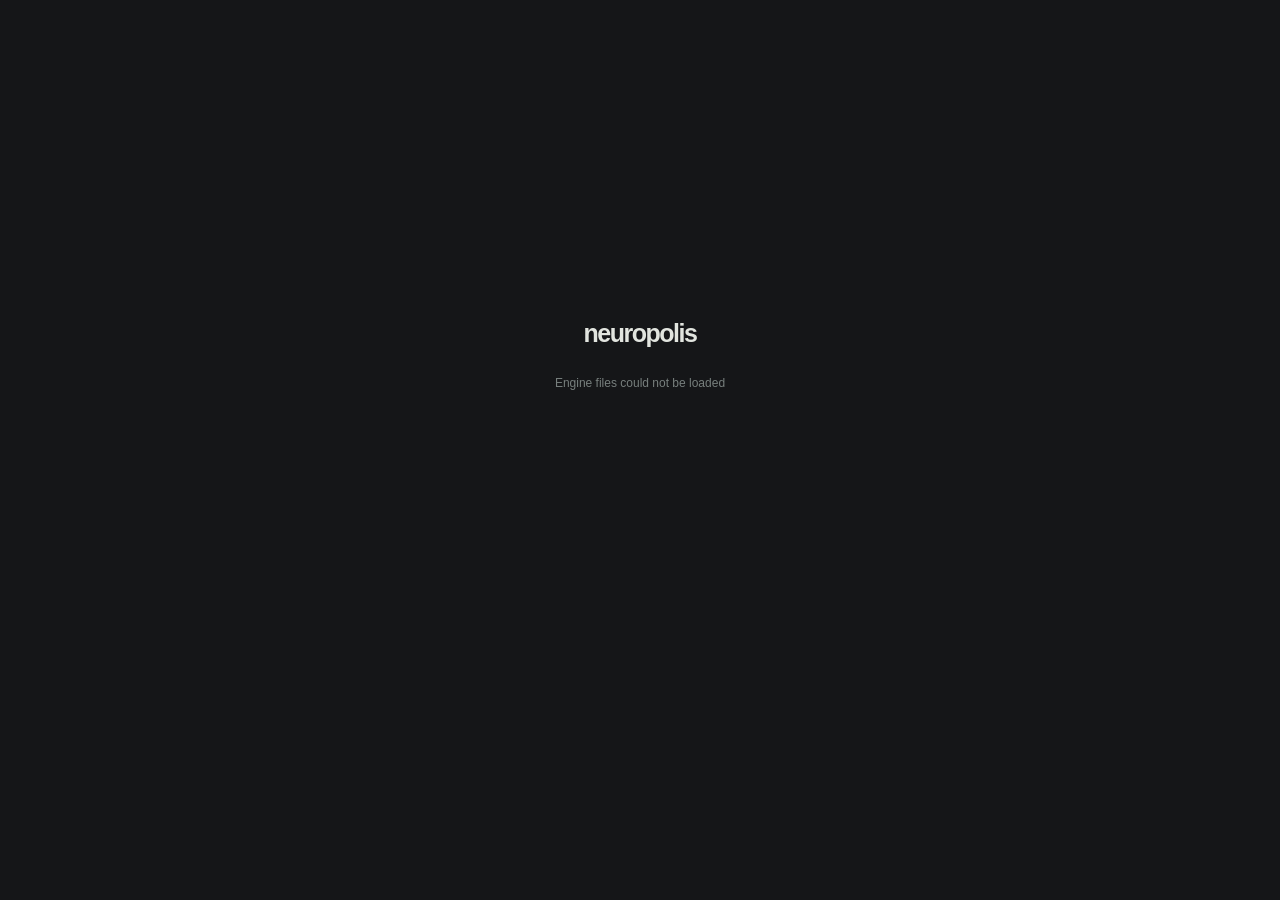
==== commit 872a28c7: "Add Windows VST3 installers and English interface" ====
--- a/web/index.html
+++ b/web/index.html
@@ -1,5 +1,5 @@
 <!doctype html>
-<html lang="ru">
+<html lang="en">
   <head>
     <meta charset="utf-8" />
     <meta name="viewport" content="width=device-width, initial-scale=1" />
